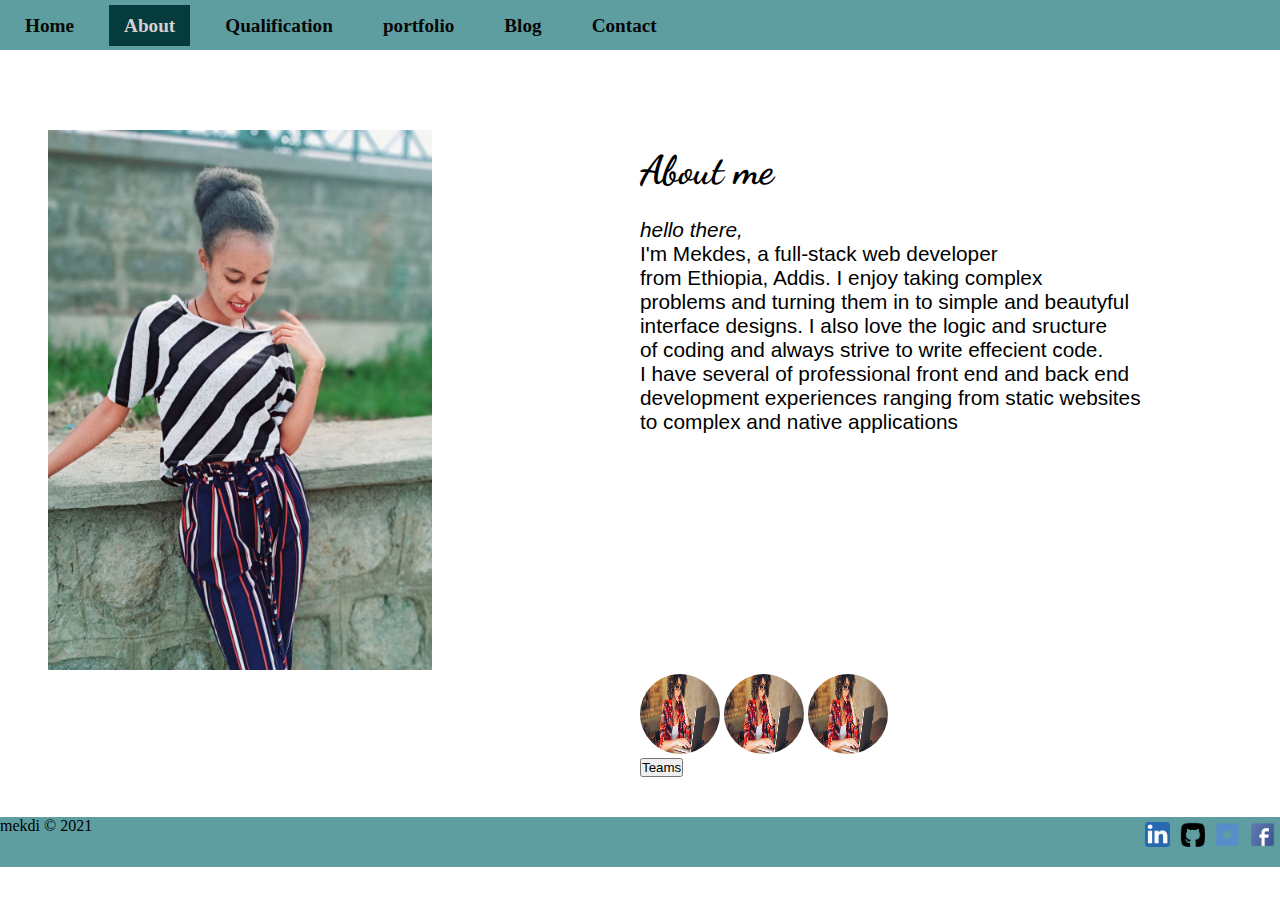
==== html/about.html @ cd799f83 "add project files" ====
<!DOCTYPE html>
<html lang="en">
<head>
    <meta charset="UTF-8">
    <meta http-equiv="X-UA-Compatible" content="IE=edge">
    <meta name="viewport" content="width=device-width, initial-scale=1.0">
    <title>Document</title>
    <link rel="stylesheet" href="../css/about.css">
    <link rel="stylesheet" href="https://pro.fontawesome.com/releases/v5.10.0/css/all.css"/>
    
</head>

<body>

    <main class="laygrid">

        <div id="heads">
            <input type="checkbox" id="check">
                <label for="check" class="checkbtn">
                    <i class="fas fa-bars"></i>
                </label>
            <nav class="navig">
                <div><a href="../index.html">Home</a></div>
                <div><a href="about.html" class="active">About</a></div>
                <div><a href="../html/qualification.html">Qualification</a></div>
                <div><a href="../html/portfolio.html">portfolio</a></div>
                <div><a href="../html/blog.html">Blog</a></div>
                <div><a href="../html/contact.html">Contact</a></div>
           </nav>
        </div>
        <div id="heads"></div>

        <div id="grd1">
            <div><img src="../images/mekdi.jpg" alt="supposed to be an img"></div>
        </div>

        <div id="grd2">
            <section id="txt">
                <h1>About me</h1>
                <p><br><em>hello there, </em> 
                    <br>I'm Mekdes, a full-stack web developer 
                    <br> from Ethiopia, Addis. I enjoy taking complex  
                    <br>problems and turning them in to simple and beautyful
                    <br>interface designs. I also love the logic and sructure  
                    <br> of coding and always strive to write effecient code.
                    <br> I have several of professional front end and back end 
                    <br>development experiences ranging from static websites
                    <br>to complex and native applications
                </p>
            </section>
        </div>
        <div id="grd3"></div>


        <div id="grd4" class="teams">
            
                <img src="../images/adv.jpg" alt="supposed to be an img">
                <img src="../images/adv.jpg" alt="supposed to be an img">
                <img src="../images/adv.jpg" alt="supposed to be an img">
                <aside><a href="teams.html"><button>Teams</button></a></aside>
           </div>
       
        <div id="foots"></div>
        <div id="foots">
            <footer  class="footer">
                mekdi &COPY; 2021
                    <a href="https://www.facebook.com/me/"><img src="../images/facebook_social media_icon.png" alt="facebook"></a>
                    <a href="dc"><img src="../images/square_twitter_blue_icon.png" alt="twitter"></a>
                    <a href="https://github.com/Mekdeskebede/Mekdeskebede"><img src="../images/github_icon.png" alt="github"></a>
                    <a href="https://www.linkedin.com/in/mekdes-kebede-b570a5227/?lipi=urn%3Ali%3Apage%3Ad_flagship3_feed%3BMzsT1cGvTTmvbMwes9pIpg%3D%3D"><img src="../images/linkedin_network_linkedin logo_icon.png" alt="linkedin"></a>
                
         </footer>
        </div>
    </main>
</body>
</html>
---- css/about.css ----
@import url(https://fonts.googleapis.com/css2?family=Dancing+Script&display=swap);

*{
    margin: 0;
    padding: 0;
}
.laygrid{
    display: grid;
    height: 100vh;
    grid-template-columns: 1fr 1fr;
    grid-template-rows: 50px 1fr 0.5fr 50px;
    grid-template-areas: 
    "heads heads"
    "grd1 grd2"
    "grd3 grd4"
    "foots foots";
}

#heads{
    grid-area: heads;
    background-color: cadetblue;
    width: 100%;
}

.navig{
    display: flex;
   
}
nav div a{
    text-decoration: none;
    color: rgb(7, 8, 8);
    padding: 10px 15px;
    margin: 10px;
    font-size: 1.2em;
    font-weight: bold;
    position: relative;
    top: 0.8em;
}

nav div a:hover {
    background-color:rgb(5, 59, 61);
    color: rgb(216, 208, 208);
}
nav div a.active{
    background-color:rgb(5, 59, 61);
    color: rgb(216, 208, 208);
}
#txt p{
    font-family: Arial, Helvetica, sans-serif;
    font-size: 1.3em
}
#txt h1{
    font-size: 2.5em;
    font-weight: bold;
    font-family: 'Dancing Script', cursive;

}

#txt{
    margin-top: 6em;
}
#grd1 img{
    margin-top: 5em;
    margin-left: 3em;
    height: 60vh;
    width: 30vw;

}

.teams img{
    border-radius:3em;
    width: 80px;
    height: 80px;
}

.teams{
    transform: scale(1);
    transition: .2s ease-in-out;
}
.teams:hover{
    transform: scale(1.1);
}

footer img{
    float: right;
    width:25px;
    height:25px;
    padding: 5px;
}

#foots{
    grid-area: foots;
    background-color: cadetblue;
    position: relative;
    top: 2.5em;
}
body{
    overflow-x: hidden;
}

.checkbtn{
    color: rgb(236, 229, 229);
    font-size: 25px;
    cursor: pointer;
    float: left;
    display: none;
    position: relative;
    left: 20em;
    top: 15px;
}
#check{
    margin-left: 1em;
    display: none;
    
}

@media(max-width: 1140px){
    #txt {
        position: relative;
        right: 5em;
    }
    #grd1 img{
        width:350px;
    }
}

@media(max-width: 980px){
    .laygrid{
        grid-template-columns: 1fr;
        grid-template-rows: 70px 1fr 1fr 20px 0.5fr 50px;
        grid-template-areas: 
        "heads"
        "grd1"
        "grd2"
        "grd3"
        "grd4"
        "foots";
    }
    #heads{
        width: 100%;
    }
    #grd1 img{
        width:auto;
        height: 50%;
    }
    #txt{
        margin-left: 4em;
        margin-bottom: 4em;
    }
    p, h1 {
        position: relative;
        left: 5em;
    }
    #foots{
        width: 100%;
    }
    .teams{
        margin-left: 3em;
    }
    #grd1 img{
        width:500px;
    }
}
@media(max-width: 788px){
    #grd1 img{
        width:500px;
    }

    .checkbtn{
        display: inline-block;
    }
    nav div a{
        border: none;
    }

    .navig{
        height: 100vh;
        position: relative;
        left: 0em;
        top: -1000px;
        text-align: center ;
        color: blanchedalmond;
        z-index: 99;
        display: flex;
        flex-direction: column;
        justify-content: space-around;
        width: 100%;
        background-color:rgba(95, 158, 160, 0.801);
        color: rgb(0, 0, 0);
        transition: .3s;
    }

    #check:checked ~ .navig{
         top: 40px;
}

}
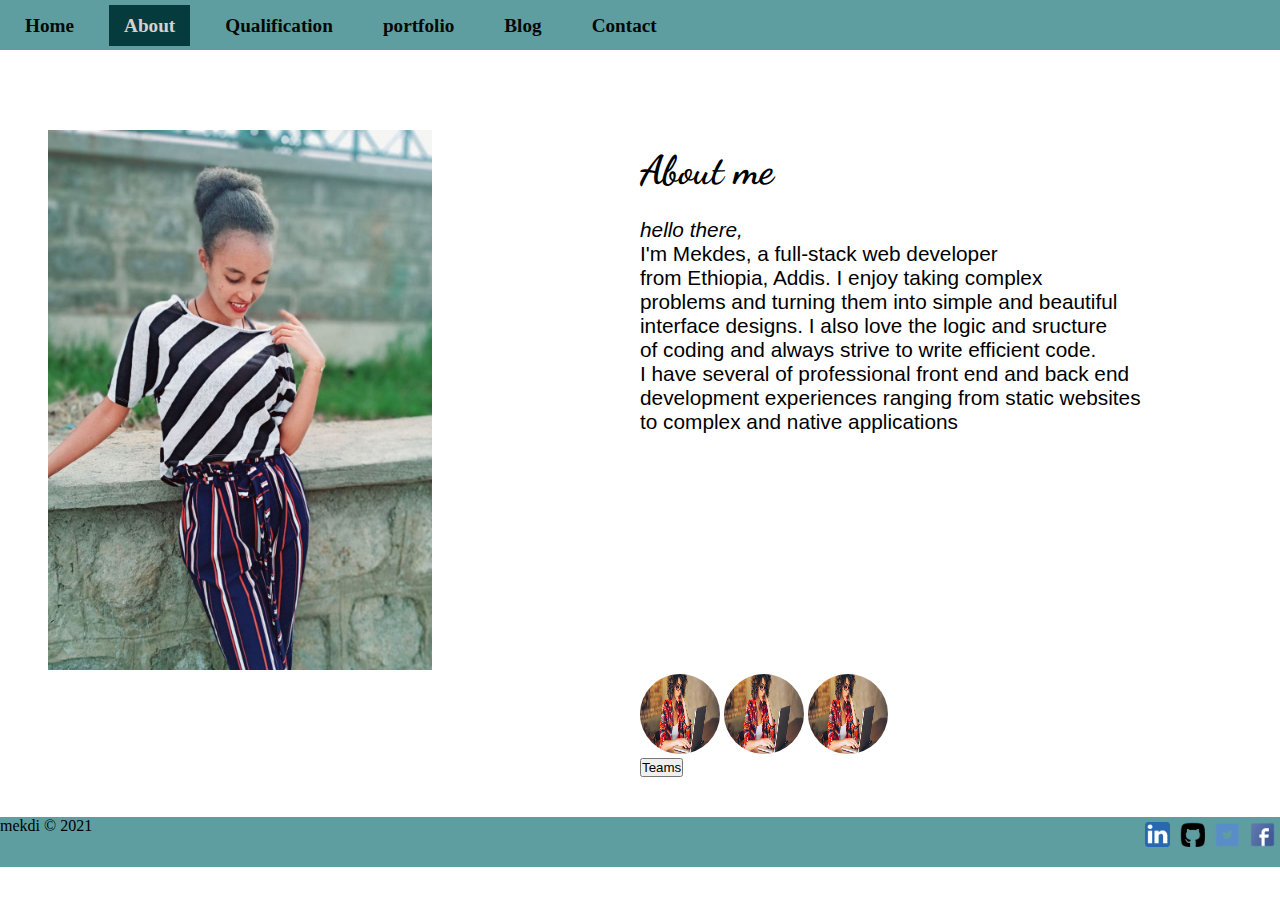
==== commit 36b4742e: "Update about.html" ====
--- a/html/about.html
+++ b/html/about.html
@@ -21,7 +21,7 @@
                 </label>
             <nav class="navig">
                 <div><a href="../index.html">Home</a></div>
-                <div><a href="about.html" class="active">About</a></div>
+                <div><a href="../html/about.html" class="active">About</a></div>
                 <div><a href="../html/qualification.html">Qualification</a></div>
                 <div><a href="../html/portfolio.html">portfolio</a></div>
                 <div><a href="../html/blog.html">Blog</a></div>
@@ -40,9 +40,9 @@
                 <p><br><em>hello there, </em> 
                     <br>I'm Mekdes, a full-stack web developer 
                     <br> from Ethiopia, Addis. I enjoy taking complex  
-                    <br>problems and turning them in to simple and beautyful
+                    <br>problems and turning them into simple and beautiful
                     <br>interface designs. I also love the logic and sructure  
-                    <br> of coding and always strive to write effecient code.
+                    <br> of coding and always strive to write efficient code.
                     <br> I have several of professional front end and back end 
                     <br>development experiences ranging from static websites
                     <br>to complex and native applications
@@ -73,4 +73,4 @@
         </div>
     </main>
 </body>
-</html>+</html>
